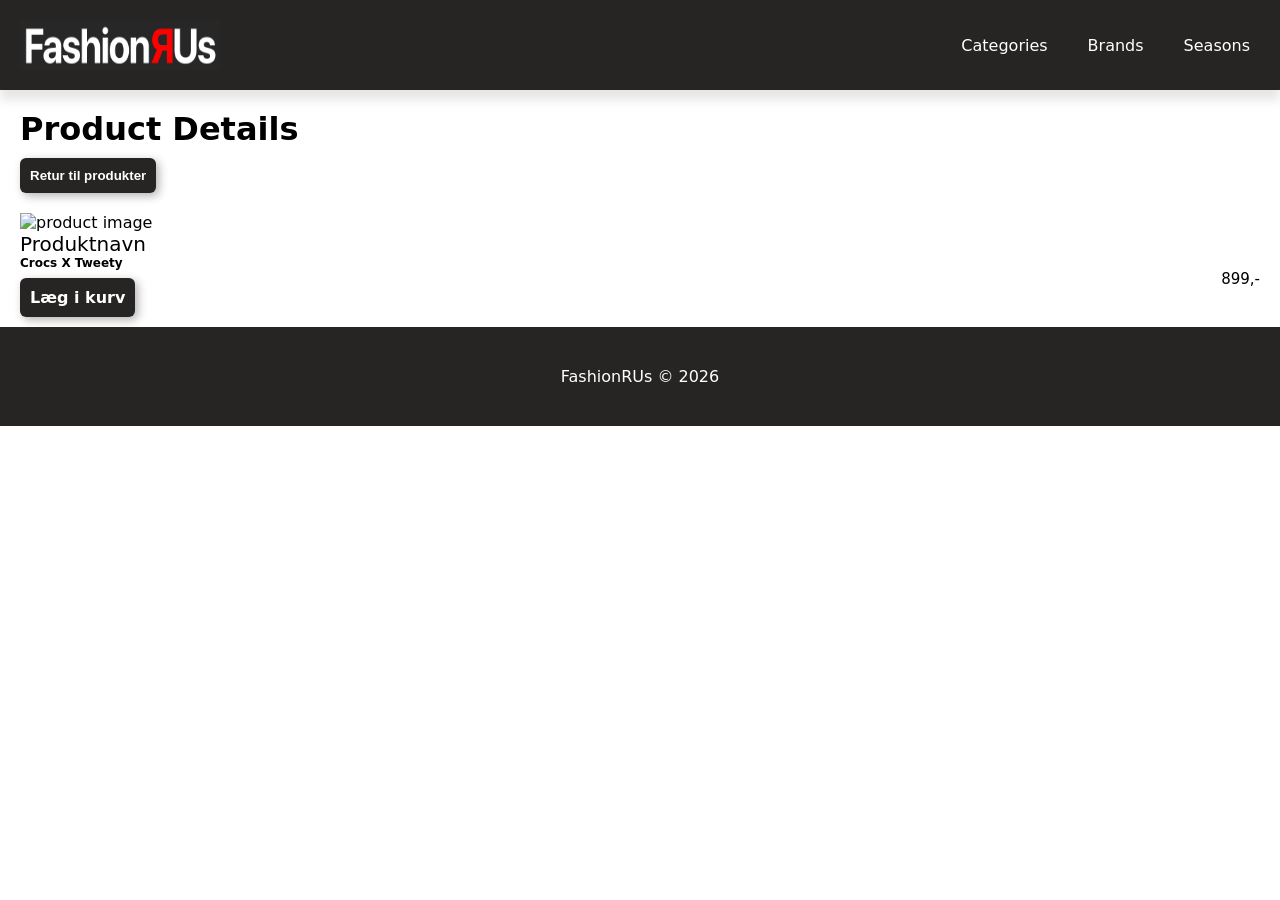
==== product.html @ 465be3cd "aflever" ====
<!doctype html>
<html lang="da">
  <head>
    <meta charset="UTF-8" />
    <meta name="viewport" content="width=device-width, initial-scale=1.0" />
    <meta name="robots" content="noindex" />
    <link rel="stylesheet" href="style.css" />
    <title>Products</title>
  </head>

  <body>
    <header>
      <div class="logo">
        <a href="index.html">
          <img src="img/logo1.png" alt="Logo" />
        </a>
      </div>
      <nav>
        <ul class="menu">
          <li><a href="productlist.html">Categories</a></li>
          <li><a href="productlist.html">Brands</a></li>
          <li><a href="productlist.html">Seasons</a></li>
        </ul>
        <button class="burger">
          <span class="line"></span>
          <span class="line"></span>
          <span class="line"></span>
        </button>
      </nav>
    </header>

    <main>
      <h1>Product Details</h1>
      <button class="laegikurv">Retur til produkter</button>
      <section class="product_details_list">
        <img
          src="https://kea-alt-del.dk/t7/images/webp/640/15890.webp"
          alt="product image"
        />
        <h3 class="produktnavn">Produktnavn</h3>
        <p class="brand">Crocs X Tweety</p>

        <p class="price">899,-</p>
        <p class="discount"></p>
        <p class="souldout"></p>
        <a href="product.html" class="laegikurv"> Læg i kurv </a>
      </section>
    </main>

    <script src="main.js"></script>
    <footer>FashionRUs &copy; 2026</footer>
  </body>
</html>
---- style.css ----
/*************** Reset *********************/
* {
  margin: 0;
  padding: 0;
  box-sizing: border-box;
}

img {
  width: 100%;
  height: auto;
  display: block;
}

header {
  position: sticky;
  top: 0;
  display: flex;
  justify-content: space-between;
  align-items: center;
  padding: 20px;
  background-color: #272424;
  box-shadow: 0 10px 10px rgba(0, 0, 0, 0.1);
}

footer {
  position: sticky;
  bottom: 0;
  text-align: center;
  padding: 40px;
  background-color: #272424;
  color: #fff;
}
/*************** NAV *********************/

.logo img {
  width: 200px;
  height: 50px;
}

nav {
  display: flex;
  align-items: center;
}

.menu {
  display: flex;
  list-style: none;
  margin: 0;
  padding: 0;
}

.menu li {
  margin-right: 20px;
}

.menu li:last-child {
  margin-right: 0;
}

.menu a {
  display: block;
  padding: 10px;
  color: #ffffff;
  text-decoration: none;
  transition: color 0.3s;
  text-align: end;
}

.menu a:hover {
  color: #fff;
  text-decoration: underline;
}

.burger {
  width: 30px;
  height: 20px;
  cursor: pointer;
}

.burger .line {
  display: block;
  width: 100%;
  height: 2px;
  background-color: #ffffff;
  margin-bottom: 5px;
  transition: 0.2s linear;
}
.burger {
  display: none;
}

/*************** MOBIL START *********************/
@media screen and (max-width: 800px) {
  .menu {
    display: none;
  }
  .burger {
    display: block;
    background-color: transparent;
    border: 0;
  }
  .burger.active .line:nth-child(1) {
    transform: rotate(45deg) translate(5px, 5px);
    transition: 0.2s linear;
  }

  .burger.active .line:nth-child(2) {
    opacity: 0;
    transition: 0.15s linear;
  }

  .burger.active .line:nth-child(3) {
    transform: rotate(-45deg) translate(5px, -5px);
    transition: 0.2s linear;
  }

  nav.active .menu {
    display: block;
    background-color: darkgrey;
    position: absolute;
    top: 90px;
    left: 0;
    width: 100%;
    box-shadow: 0 10px 10px rgba(0, 0, 0, 0.1);
    z-index: 1;
  }

  nav.active .menu li {
    margin: 10px 20px;
  }

  nav.active .menu a {
    font-size: 24px;
    color: #272424;
  }
}

body {
  font-family:
    system-ui,
    -apple-system,
    "Segoe UI",
    Roboto,
    "Open Sans",
    "Helvetica Neue",
    sans-serif;
}

main {
  padding: 20px;
}
/*************** MOBIL SLUT *********************/

/*************** NAV SLUT *********************/ /* 




/* CSS og layoutkrav:
Brug CSS - gerne grid, subgrid og/eller flex
Layout skal være responsivt
Lav gerne klasser som .soldout og .discount til at styre designet af det særlige ved designet af disse produkter. 
  */

/*************** KATEGORIER START *********************/
.category_list_container ul {
  display: grid;
  grid-template-columns: repeat(auto-fit, minmax(200px, 300px));
  gap: 1rem;
  justify-content: center;
  list-style-type: none;
}

/* forsidens felter */
.category_list_container ul li {
  justify-content: center;
  text-align: left;
  font-weight: 500;
  padding: 15px;
  color: #333;
  background-color: #ff0000fa;
  border: 2px solid #333;
  border-radius: 3px;
}

.category_list_container ul li a {
  text-decoration: none;
}
/*************** MOBIL START *********************/
@media screen and (max-width: 800px) {
  .category_list_container ul {
    display: grid;
    grid-template-columns: repeat(auto-fit, minmax(200px, 1fr));
    gap: 1rem;
    list-style-type: none;
  }
}

/*************** KATEGORIER SLUT *********************/

/*************** PRODUKTLISTE START *********************/
.product_card_container {
  display: grid;
  grid-template-columns: repeat(auto-fit, minmax(200px, 1fr));
  gap: 1rem;
}
.productcard {
  display: grid;
  grid-template-rows: subgrid;
  grid-row: span 6;
  gap: 0;
}

.productdetails,
.laegikurv {
  border: #ff0000fa 2px solid;
  box-shadow: 3px 3px 10px rgba(0, 0, 0, 0.3);
  border-radius: 6px;
  margin-top: 10px;
  margin-bottom: 20px;
  background-color: #ff0000fa;
  text-align: center;
  font-weight: 600;
  text-decoration: none;
  color: #ffffff;
  padding: 10px;
}

.laegikurv {
  background-color: #272424;
  border: none;
}

.produktnavn {
  font-weight: 400;
  font-size: 20px;
}
.brand {
  font-weight: 800;
  font-size: 12px;
}

.price {
  font-size: 15px;
  font-weight: 400;
  text-align: end;
}

.discount,
.soldout {
  font-size: 15px;
  font-weight: 800;
  color: #ff0000fa;
  text-align: end;
}

/* .figure {
} få placeret top af card? */

@media screen and (max-width: 800px) {
  .product_card_container {
    display: grid;
    grid-template-columns: repeat(auto-fit, minmax(150px, 1fr));
    gap: 2rem;
  }
}

/* {
    "category": "Footwear"
  },
  {
    "category": "Free Items"
  },
  {
    "category": "Personal Care"
  },
  {
    "category": "Sporting Goods"
  } */

/*************** PRODUKTLISTE SLUT *********************/

/*************** PRODUKT START *********************/

/*************** PRODUKT SLUT *********************/
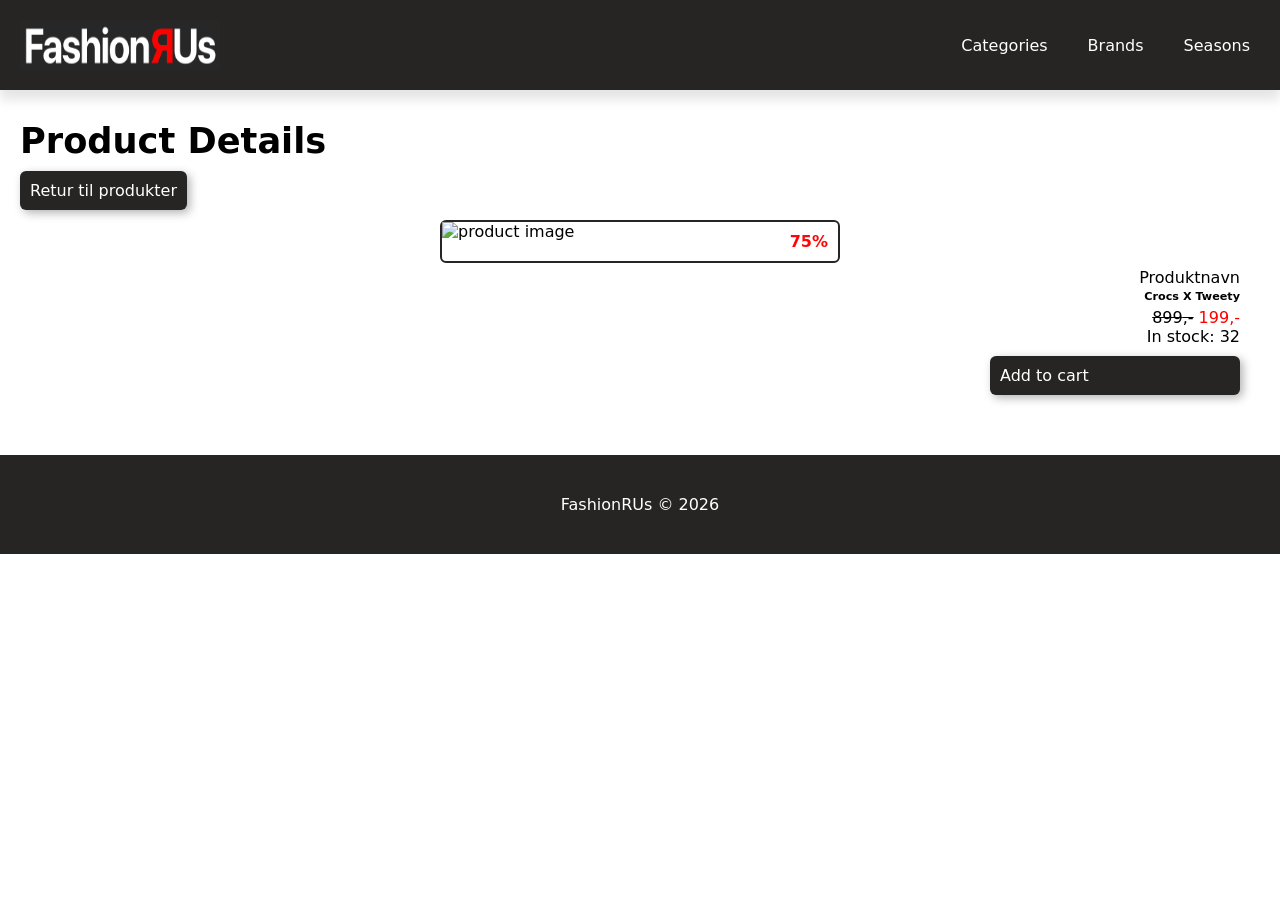
==== commit 583f9409: "justering af alt" ====
--- a/product.html
+++ b/product.html
@@ -31,23 +31,34 @@
 
     <main>
       <h1>Product Details</h1>
-      <button class="laegikurv">Retur til produkter</button>
+
+      <a href="productlist.html" class="retur">Retur til produkter</a>
+
       <section class="product_details_list">
-        <img
-          src="https://kea-alt-del.dk/t7/images/webp/640/15890.webp"
-          alt="product image"
-        />
-        <h3 class="produktnavn">Produktnavn</h3>
-        <p class="brand">Crocs X Tweety</p>
+        <div class="imgwrap wrap">
+          <!-- wrap class aswell??? -->
+          <img
+            src="https://kea-alt-del.dk/t7/images/webp/640/15890.webp"
+            alt="product image"
+          />
+          <p class="hide">Udsolgt</p>
+          <p class="sale">75<span>%</span></p>
+        </div>
 
-        <p class="price">899,-</p>
-        <p class="discount"></p>
-        <p class="souldout"></p>
-        <a href="product.html" class="laegikurv"> Læg i kurv </a>
+        <div class="productdetails">
+          <h3 class="produktnavn">Produktnavn</h3>
+          <p class="brand">Crocs <span>X</span> Tweety</p>
+          <div class="price">
+            <p class="pricebefore"><span>899</span>,-</p>
+            <p class="priceafter"><span>199</span>,-</p>
+          </div>
+          <p class="stock">In stock: <span>32</span></p>
+          <a href="/" class="laegikurv">Add to cart</a>
+        </div>
       </section>
     </main>
-
-    <script src="main.js"></script>
+    <!-- 
+    <script src="main.js"></script> -->
     <footer>FashionRUs &copy; 2026</footer>
   </body>
 </html>
--- a/style.css
+++ b/style.css
@@ -134,7 +134,8 @@
     color: #272424;
   }
 }
-
+/*************** MOBIL SLUT *********************/
+/*************** NAV SLUT *********************/
 body {
   font-family:
     system-ui,
@@ -144,17 +145,22 @@
     "Open Sans",
     "Helvetica Neue",
     sans-serif;
+  font-weight: 400;
 }
 
 main {
   padding: 20px;
 }
-/*************** MOBIL SLUT *********************/
-
-/*************** NAV SLUT *********************/ /* 
-
-
-
+
+h1 {
+  font-size: 2.2rem;
+  margin-top: 10px;
+  margin-bottom: 20px;
+}
+
+h3 {
+  font-size: 1.5rem;
+}
 
 /* CSS og layoutkrav:
 Brug CSS - gerne grid, subgrid og/eller flex
@@ -177,14 +183,32 @@
   text-align: left;
   font-weight: 500;
   padding: 15px;
-  color: #333;
-  background-color: #ff0000fa;
+  color: black;
+  background-color: lightslategrey;
   border: 2px solid #333;
   border-radius: 3px;
 }
 
+a {
+  text-decoration: none;
+}
+/* lav a :hover og active */
+a:visited {
+  color: #333;
+}
+
 .category_list_container ul li a {
   text-decoration: none;
+}
+/* hvis liv til det lav ul li til kun a tags så hover css mm forenkles */
+
+.category_list_container ul li a:hover {
+  color: white;
+}
+.category_list_container ul li:hover {
+  background-color: #272424;
+  transform: scale(1.03);
+  color: white;
 }
 /*************** MOBIL START *********************/
 @media screen and (max-width: 800px) {
@@ -199,11 +223,22 @@
 /*************** KATEGORIER SLUT *********************/
 
 /*************** PRODUKTLISTE START *********************/
+div {
+  display: grid;
+}
+
+.imgwrap img,
+.soldout,
+.sale {
+  grid-column: 1;
+  grid-row: 1;
+}
 .product_card_container {
   display: grid;
   grid-template-columns: repeat(auto-fit, minmax(200px, 1fr));
   gap: 1rem;
 }
+/* lavet på artiklen */
 .productcard {
   display: grid;
   grid-template-rows: subgrid;
@@ -211,51 +246,87 @@
   gap: 0;
 }
 
-.productdetails,
-.laegikurv {
-  border: #ff0000fa 2px solid;
+.productcard,
+.laegikurv,
+.retur {
+  border: rgba(112, 128, 144, 0.237) 2px solid;
   box-shadow: 3px 3px 10px rgba(0, 0, 0, 0.3);
   border-radius: 6px;
   margin-top: 10px;
   margin-bottom: 20px;
-  background-color: #ff0000fa;
-  text-align: center;
-  font-weight: 600;
-  text-decoration: none;
-  color: #ffffff;
+  background-color: rgb(172, 186, 200);
+  text-align: left;
   padding: 10px;
 }
 
-.laegikurv {
+/* knap */
+a.laegikurv,
+a.retur {
   background-color: #272424;
+  color: white;
   border: none;
+  width: 250px;
+  place-self: end;
+}
+
+.productcard:hover {
+  transform: scale(1.03);
 }
 
 .produktnavn {
   font-weight: 400;
-  font-size: 20px;
+  font-size: 1rem;
+  margin-top: 5px;
 }
 .brand {
   font-weight: 800;
-  font-size: 12px;
+  font-size: 0.7rem;
+  margin-top: 2.5px;
 }
 
 .price {
-  font-size: 15px;
-  font-weight: 400;
-  text-align: end;
-}
-
-.discount,
-.soldout {
-  font-size: 15px;
-  font-weight: 800;
+  justify-content: end;
+  display: flex;
+  margin-top: 5px;
+  font-size: 1rem;
+}
+
+.pricebefore {
+  text-decoration: line-through;
+  margin-right: 5px;
+  font-size: 1rem;
+}
+
+.priceafter {
+  color: red;
+  font-size: 1rem;
+}
+
+.hide {
+  display: none;
+}
+
+.sale {
+  font-size: 1rem;
   color: #ff0000fa;
   text-align: end;
-}
-
-/* .figure {
-} få placeret top af card? */
+  font-weight: 800;
+}
+
+p.sale {
+  padding: 10px;
+}
+
+img.soldout {
+  opacity: 30%;
+}
+.soldout.tekst {
+  font-size: 1rem;
+  color: #ff0000fa;
+  text-align: center;
+  align-self: center;
+  font-weight: 800;
+}
 
 @media screen and (max-width: 800px) {
   .product_card_container {
@@ -265,21 +336,24 @@
   }
 }
 
-/* {
-    "category": "Footwear"
-  },
-  {
-    "category": "Free Items"
-  },
-  {
-    "category": "Personal Care"
-  },
-  {
-    "category": "Sporting Goods"
-  } */
-
 /*************** PRODUKTLISTE SLUT *********************/
-
 /*************** PRODUKT START *********************/
 
+.product_details_list {
+  display: grid;
+  margin: 20px;
+  grid-template-columns: 1fr;
+}
+
+.wrap {
+  width: 400px;
+  justify-self: center;
+  border: 2px solid #272424;
+  border-radius: 6px;
+}
+
+.productdetails {
+  text-align: end;
+}
+
 /*************** PRODUKT SLUT *********************/
